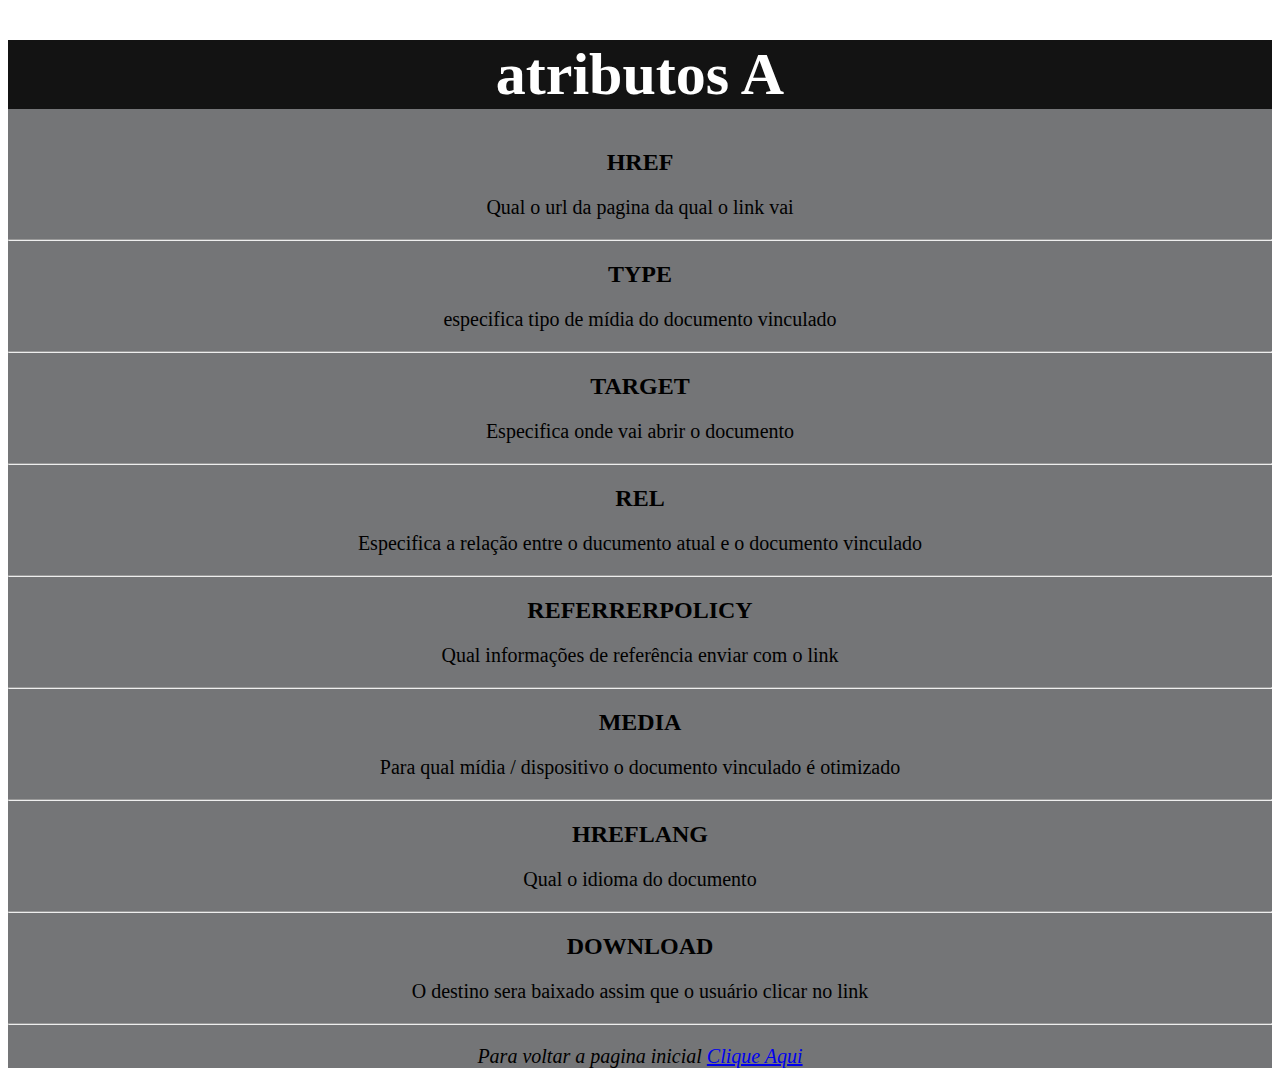
==== aprendendo/tagA.html @ 7b3c8df5 "aprendendo-5" ====
<!DOCTYPE html>
<html lang="pt-br">
<head>
    <meta charset="UTF-8">
    <meta name="viewport" content="width=device-width, initial-scale=1.0">
    <title>aprendendo  A</title>
    <link rel="stylesheet" href="style.css">
</head>
<body>
    <section>
        <h1>atributos A</h1>
        <h2>HREF</h2>
        <p>Qual o url da pagina da qual o link vai</p>
        <hr>
        <h2>TYPE</h2>
        <p>especifica tipo de mídia do documento vinculado</p>
        <hr>
        <h2>TARGET</h2>
        <p>Especifica onde vai abrir o documento</p>
        <hr>
        <h2>REL</h2>
        <p>Especifica a relação entre o ducumento atual e o documento vinculado</p>
        <hr>
        <h2>REFERRERPOLICY</h2>
        <p>Qual informações de referência enviar com o link</p>
        <hr>
        <h2>MEDIA</h2>
        <p>Para qual mídia / dispositivo o documento vinculado é otimizado</p>
        <hr>
        <h2>HREFLANG</h2>
        <p>Qual o idioma do documento</p>
        <hr>
        <h2>DOWNLOAD</h2>
        <p>O destino sera baixado assim que o usuário clicar no link</p>
        <hr>
        <p><I>Para voltar a pagina inicial <a href="index.html">Clique Aqui</a></I></p>
    </section>
</body>
</html>
---- aprendendo/style.css ----
h1 {
    font-size: 60px;
    background-color: rgb(19, 19, 19);
    color: rgb(255, 255, 255);
}
section {
    text-align: center;
    background-color: rgb(116, 117, 119);
}
p {
    color: rgb(0, 0, 0);
    font-size: 20px;
}
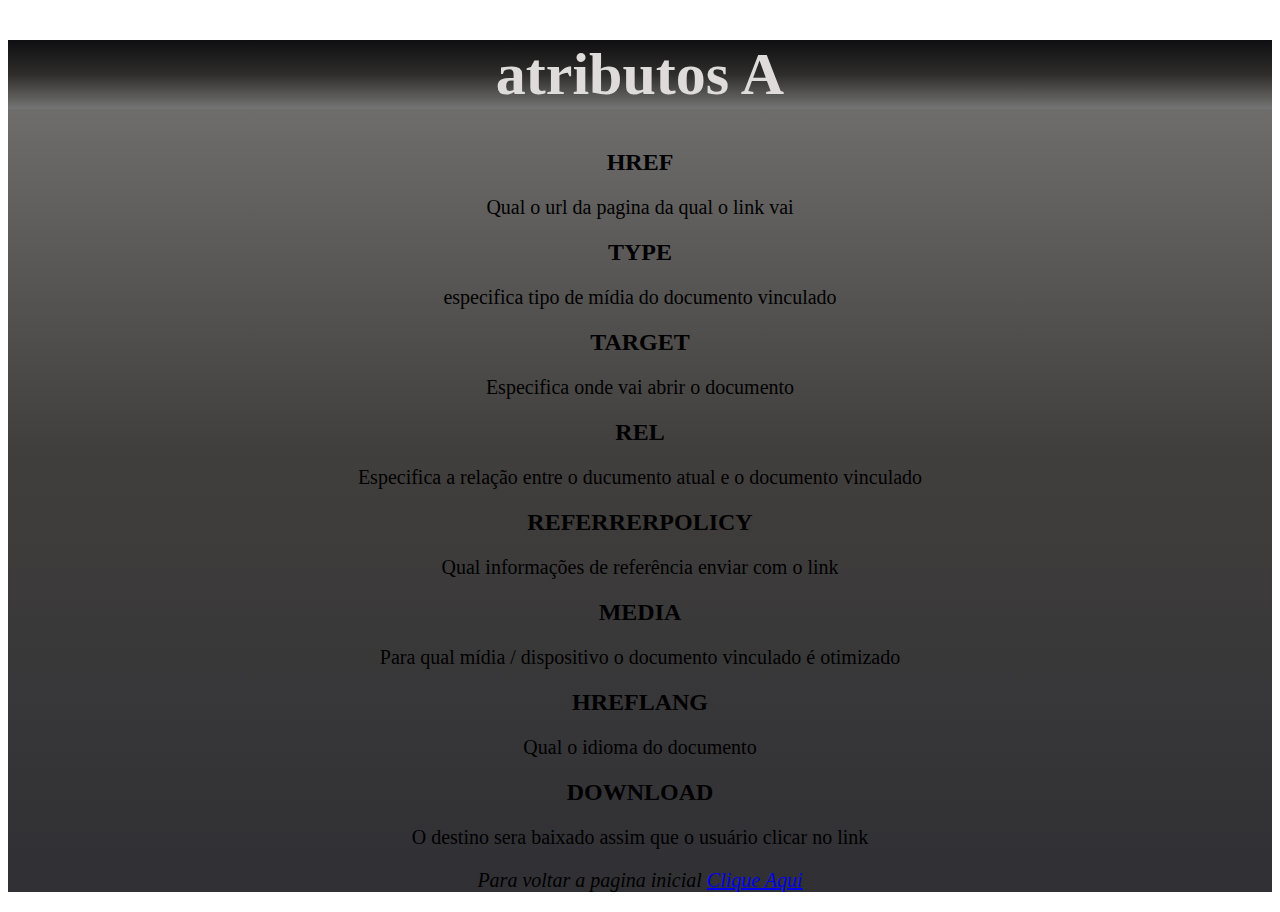
==== commit 9a63610a: "aprendendo-5" ====
--- a/aprendendo/tagA.html
+++ b/aprendendo/tagA.html
@@ -1,39 +1,34 @@
 <!DOCTYPE html>
 <html lang="pt-br">
+
 <head>
     <meta charset="UTF-8">
     <meta name="viewport" content="width=device-width, initial-scale=1.0">
-    <title>aprendendo  A</title>
+    <title>aprendendo A</title>
     <link rel="stylesheet" href="style.css">
 </head>
+
 <body>
     <section>
         <h1>atributos A</h1>
         <h2>HREF</h2>
         <p>Qual o url da pagina da qual o link vai</p>
-        <hr>
         <h2>TYPE</h2>
         <p>especifica tipo de mídia do documento vinculado</p>
-        <hr>
         <h2>TARGET</h2>
         <p>Especifica onde vai abrir o documento</p>
-        <hr>
         <h2>REL</h2>
         <p>Especifica a relação entre o ducumento atual e o documento vinculado</p>
-        <hr>
         <h2>REFERRERPOLICY</h2>
         <p>Qual informações de referência enviar com o link</p>
-        <hr>
         <h2>MEDIA</h2>
         <p>Para qual mídia / dispositivo o documento vinculado é otimizado</p>
-        <hr>
         <h2>HREFLANG</h2>
         <p>Qual o idioma do documento</p>
-        <hr>
         <h2>DOWNLOAD</h2>
         <p>O destino sera baixado assim que o usuário clicar no link</p>
-        <hr>
         <p><I>Para voltar a pagina inicial <a href="index.html">Clique Aqui</a></I></p>
     </section>
 </body>
+
 </html>--- a/aprendendo/style.css
+++ b/aprendendo/style.css
@@ -1,11 +1,13 @@
+
 h1 {
     font-size: 60px;
-    background-color: rgb(19, 19, 19);
-    color: rgb(255, 255, 255);
+    background-image: linear-gradient(to bottom, #0F0F11, #2E2D2B, #757575);
+    color: rgb(223, 219, 219);
 }
 section {
     text-align: center;
-    background-color: rgb(116, 117, 119);
+    background-image: linear-gradient(to bottom, #7c7c7b, #413f3d, #1f1f24ec);
+    background-attachment: fixed;
 }
 p {
     color: rgb(0, 0, 0);
